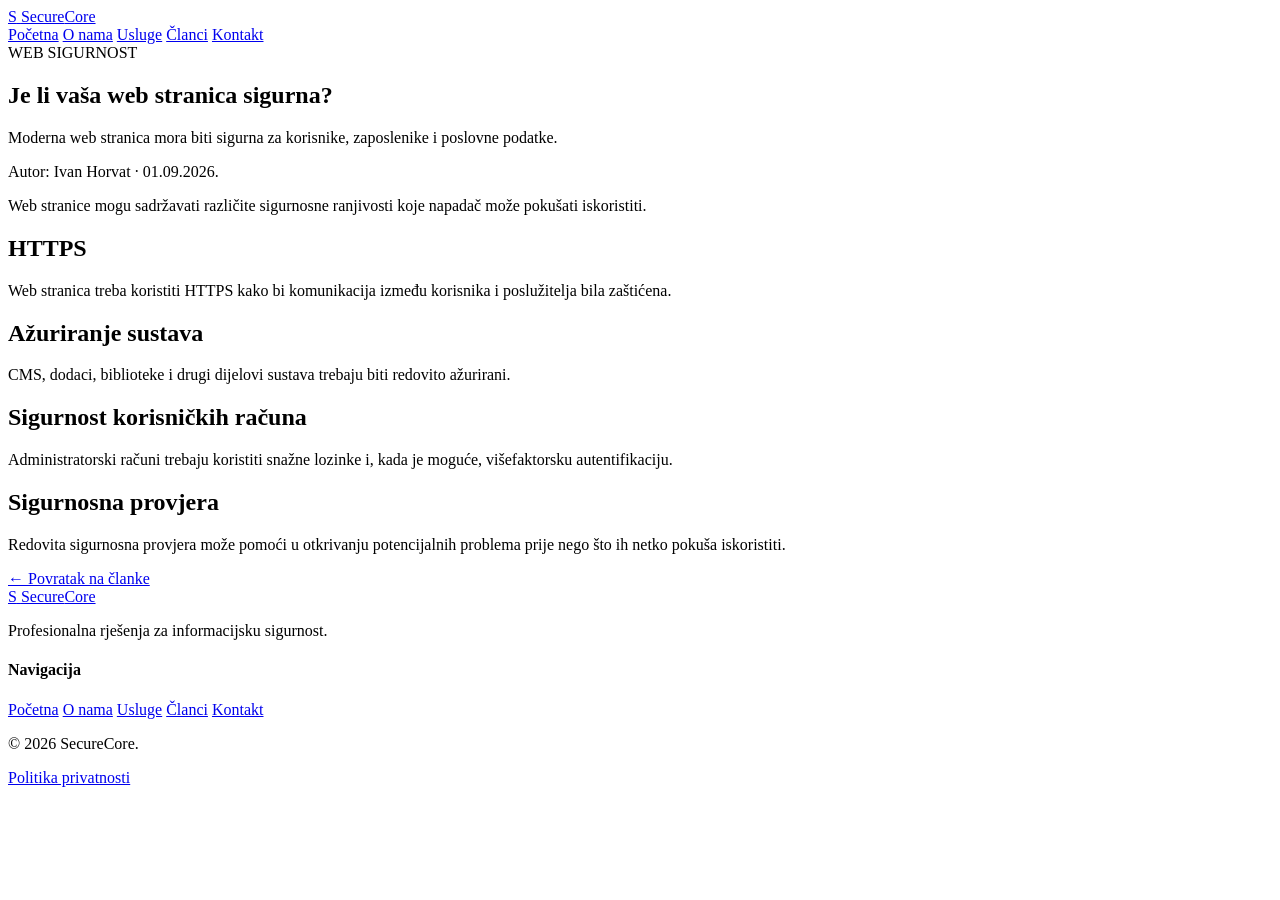
==== clanci/clanci/web-sigurnost.html @ 93e79448 "prvi commit" ====
<!DOCTYPE html>
<html lang="hr">

<head>

<meta charset="UTF-8">

<meta name="viewport" content="width=device-width, initial-scale=1.0">

<title>Je li vaša web stranica sigurna? | SecureCore</title>

<link rel="stylesheet" href="../style.css">

</head>

<body>


<header class="header">

<div class="container nav">

<a href="../index.html" class="logo">

<span class="logo-icon">S</span>

<span>
Secure<span>Core</span>
</span>

</a>


<nav class="navigation">

<a href="../index.html">Početna</a>

<a href="../onama.html">O nama</a>

<a href="../usluge.html">Usluge</a>

<a href="../clanci.html" class="active">Članci</a>

<a href="../kontakt.html">Kontakt</a>

</nav>

</div>

</header>


<main>

<section class="article-page">

<div class="article-container">

<div class="article-header">

<span class="article-category">
WEB SIGURNOST
</span>

<h1>
Je li vaša web stranica sigurna?
</h1>

<p class="article-intro">
Moderna web stranica mora biti sigurna za korisnike,
zaposlenike i poslovne podatke.
</p>

<div class="article-author">
Autor: Ivan Horvat · 01.09.2026.
</div>

</div>


<div class="article-content-full">

<p>
Web stranice mogu sadržavati različite sigurnosne ranjivosti
koje napadač može pokušati iskoristiti.
</p>


<h2>
HTTPS
</h2>

<p>
Web stranica treba koristiti HTTPS kako bi komunikacija
između korisnika i poslužitelja bila zaštićena.
</p>


<h2>
Ažuriranje sustava
</h2>

<p>
CMS, dodaci, biblioteke i drugi dijelovi sustava trebaju
biti redovito ažurirani.
</p>


<h2>
Sigurnost korisničkih računa
</h2>

<p>
Administratorski računi trebaju koristiti snažne lozinke
i, kada je moguće, višefaktorsku autentifikaciju.
</p>


<h2>
Sigurnosna provjera
</h2>

<p>
Redovita sigurnosna provjera može pomoći u otkrivanju
potencijalnih problema prije nego što ih netko pokuša iskoristiti.
</p>


<a href="../clanci.html" class="back-articles">
← Povratak na članke
</a>

</div>

</div>

</section>

</main>


<footer class="footer">

<div class="container footer-grid">

<div class="footer-brand">

<a href="../index.html" class="logo">

<span class="logo-icon">S</span>

<span>
Secure<span>Core</span>
</span>

</a>

<p>
Profesionalna rješenja za informacijsku sigurnost.
</p>

</div>


<div class="footer-column">

<h4>Navigacija</h4>

<a href="../index.html">Početna</a>

<a href="../onama.html">O nama</a>

<a href="../usluge.html">Usluge</a>

<a href="../clanci.html">Članci</a>

<a href="../kontakt.html">Kontakt</a>

</div>

</div>


<div class="footer-bottom">

<div class="container">

<p>
© 2026 SecureCore.
</p>

<a href="../privatnost.html">
Politika privatnosti
</a>

</div>

</div>

</footer>

</body>

</html>
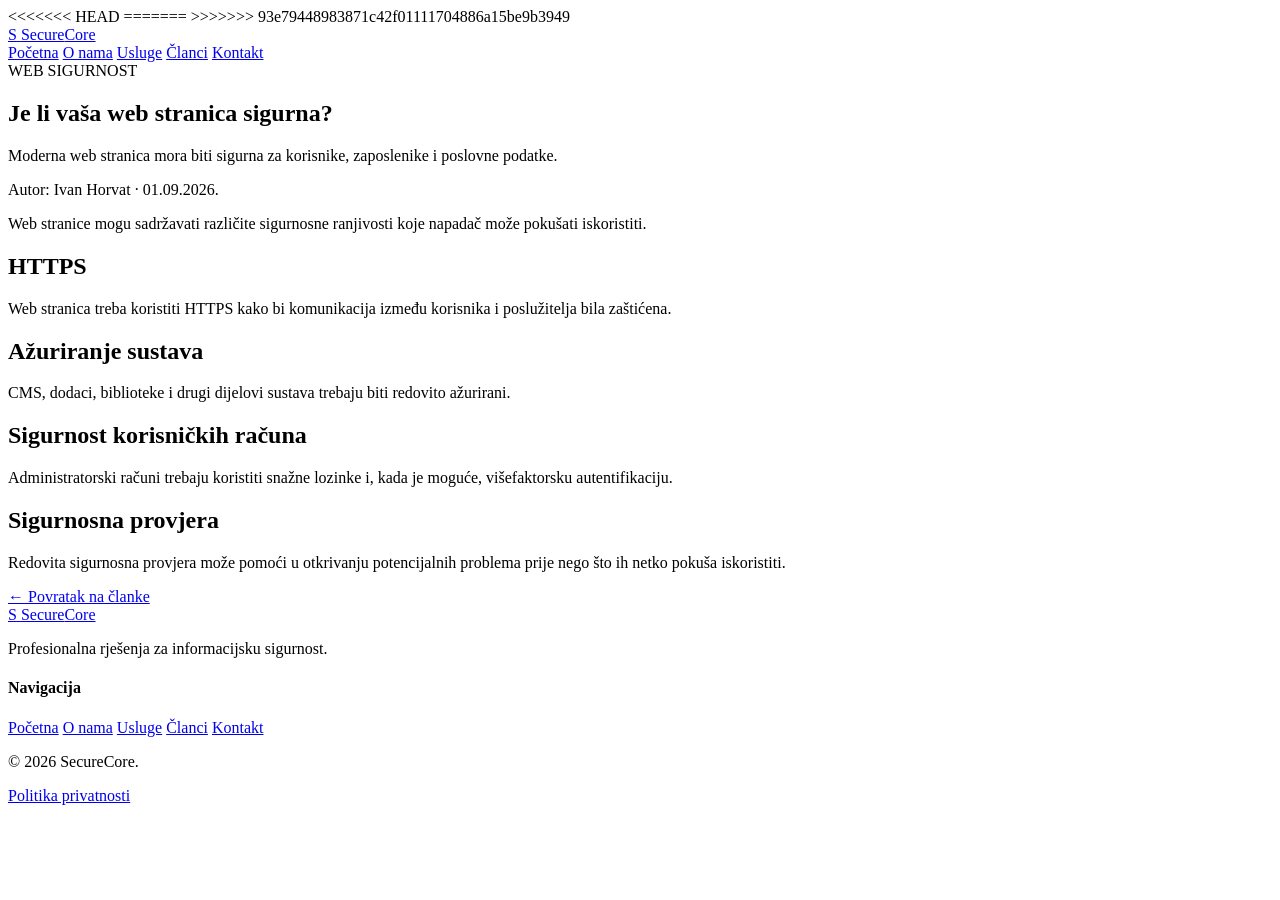
==== commit ad5c591e: "dodan clanci i style.css" ====
--- a/clanci/clanci/web-sigurnost.html
+++ b/clanci/clanci/web-sigurnost.html
@@ -1,3 +1,7 @@
+<<<<<<< HEAD
+<!-- TSD-4RT| AB |22.09.2026.-->
+=======
+>>>>>>> 93e79448983871c42f01111704886a15be9b3949
 <!DOCTYPE html>
 <html lang="hr">
 
